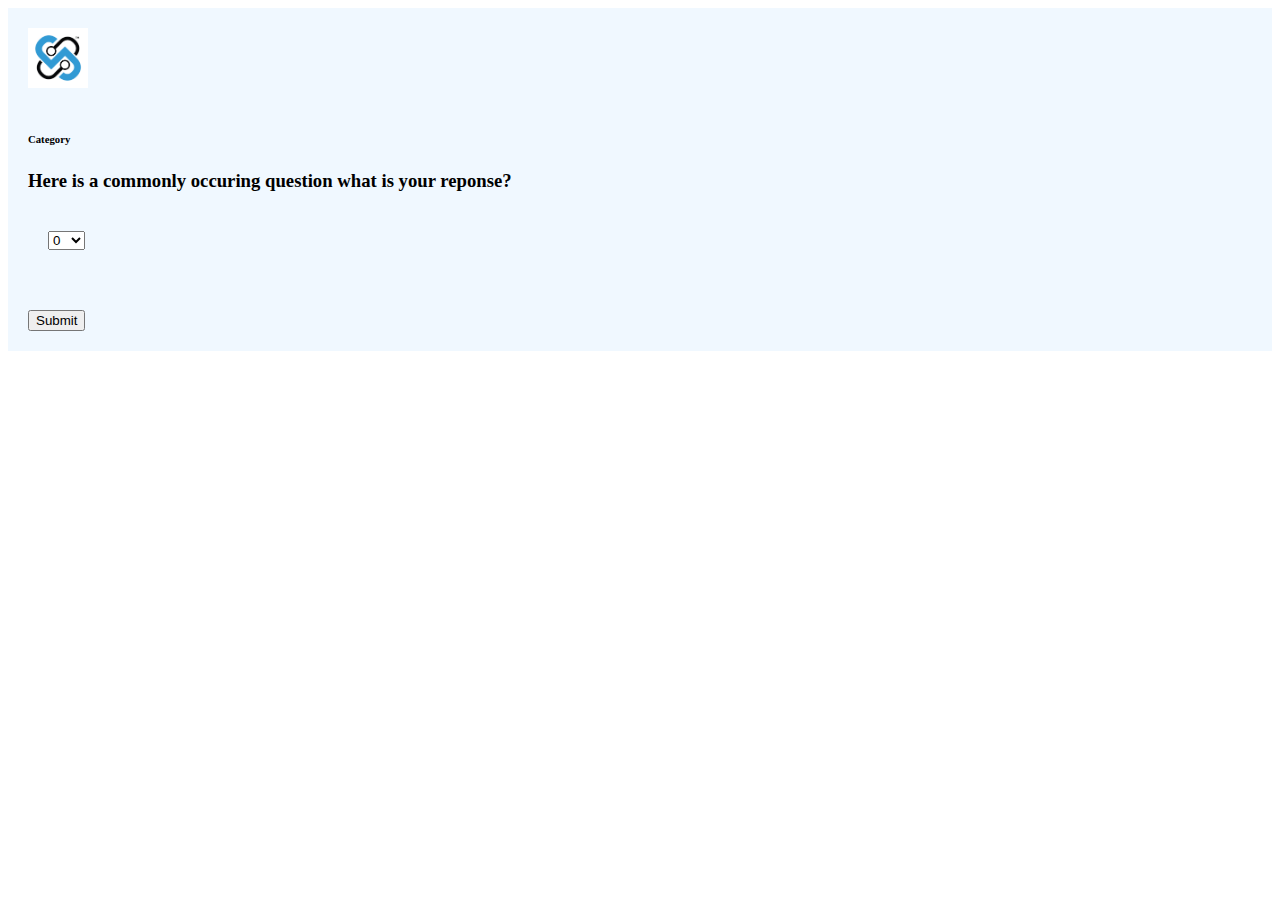
==== ui/questions.html @ 2e86d285 "add questions and requirements" ====
<html>

<head>
    <title>Securonix CyberFusion</title>
    <meta name="viewport" content="width=device-width, initial-scale=1, maximum-scale=1, user-scalable=no">
    <link rel="stylesheet" type="text/css" href="css/style.css">

    <link href="https://cdn.jsdelivr.net/npm/bootstrap@5.0.0-beta1/dist/css/bootstrap.min.css" rel="stylesheet"
        integrity="sha384-giJF6kkoqNQ00vy+HMDP7azOuL0xtbfIcaT9wjKHr8RbDVddVHyTfAAsrekwKmP1" crossorigin="anonymous">
</head>

<body>
    <div class="container bg-aliceblue">
        <div class="row justify-content-md-center">
            <div class="col">
                <nav class="navbar navbar-dark bg-dark">
                    <a class="navbar-brand" href="#">
                      <img class="margin" src="static/securonix_Logo_Master_logo_only.jpg" width="60" height="60" alt="">
                    </a>
                  </nav>
            </div>
        </div>
        <div class="row justify-content-md-center">
            <div class="col-md-auto">
                
                <div class="question-entry margin">
                    <h6>Category</h6>
                    <h3>Here is a commonly occuring question what is your reponse?</h3>
                    <select class="form-control margin" id="answer">
                        <option>0</option>
                        <option>10</option>
                        <option>15</option>
                        <option>20</option>
                        <option>25</option>
                        <option>30</option>
                        <option>35</option>
                      </select>
                </div>

            </div>
        </div>
        <div class="row justify-content-md-center">
            <div class="col-md-auto">
                <button class="btn btn-primary margin">Submit</button>
            </div>
        </div>
    </div>

    <script src="https://cdn.jsdelivr.net/npm/bootstrap@5.0.0-beta1/dist/js/bootstrap.bundle.min.js"
        integrity="sha384-ygbV9kiqUc6oa4msXn9868pTtWMgiQaeYH7/t7LECLbyPA2x65Kgf80OJFdroafW"
        crossorigin="anonymous"></script>
</body>

</html>
---- ui/css/style.css ----
.login {
    background-color: aliceblue;
}

.margin {
    margin: 20px;
}

.bg-aliceblue {
    background-color: aliceblue;
}
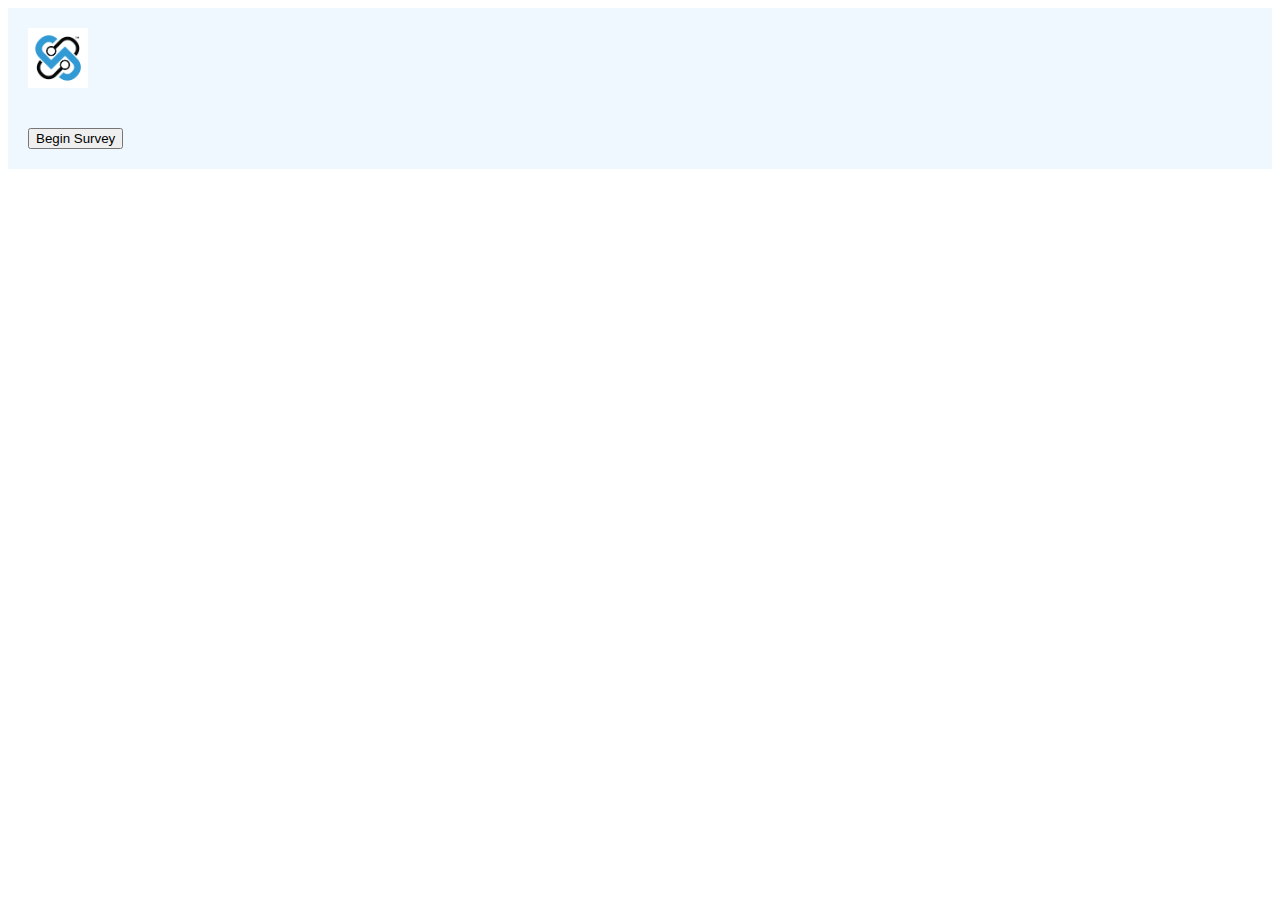
==== commit cf9e3240: "add questions, submit and db" ====
--- a/ui/questions.html
+++ b/ui/questions.html
@@ -21,27 +21,13 @@
             </div>
         </div>
         <div class="row justify-content-md-center">
-            <div class="col-md-auto">
-                
-                <div class="question-entry margin">
-                    <h6>Category</h6>
-                    <h3>Here is a commonly occuring question what is your reponse?</h3>
-                    <select class="form-control margin" id="answer">
-                        <option>0</option>
-                        <option>10</option>
-                        <option>15</option>
-                        <option>20</option>
-                        <option>25</option>
-                        <option>30</option>
-                        <option>35</option>
-                      </select>
-                </div>
-
+            <div class="col-md-auto" id="questionContainer">
+                <button class="btn btn-primary margin" id="beginSurvey" onclick="beginSurvey();">Begin Survey</button>
             </div>
         </div>
         <div class="row justify-content-md-center">
             <div class="col-md-auto">
-                <button class="btn btn-primary margin">Submit</button>
+                <button class="btn btn-primary margin" style="display: none;" id="submiteSurvey" onclick="surveySubmit();">Submit</button>
             </div>
         </div>
     </div>
@@ -49,6 +35,7 @@
     <script src="https://cdn.jsdelivr.net/npm/bootstrap@5.0.0-beta1/dist/js/bootstrap.bundle.min.js"
         integrity="sha384-ygbV9kiqUc6oa4msXn9868pTtWMgiQaeYH7/t7LECLbyPA2x65Kgf80OJFdroafW"
         crossorigin="anonymous"></script>
+    <script src="js/main.js"></script>
 </body>
 
 </html>--- a/ui/css/style.css
+++ b/ui/css/style.css
@@ -6,6 +6,10 @@
     margin: 20px;
 }
 
+.margin-bottom-big {
+    margin-bottom: 40px;
+}
+
 .bg-aliceblue {
     background-color: aliceblue;
 }